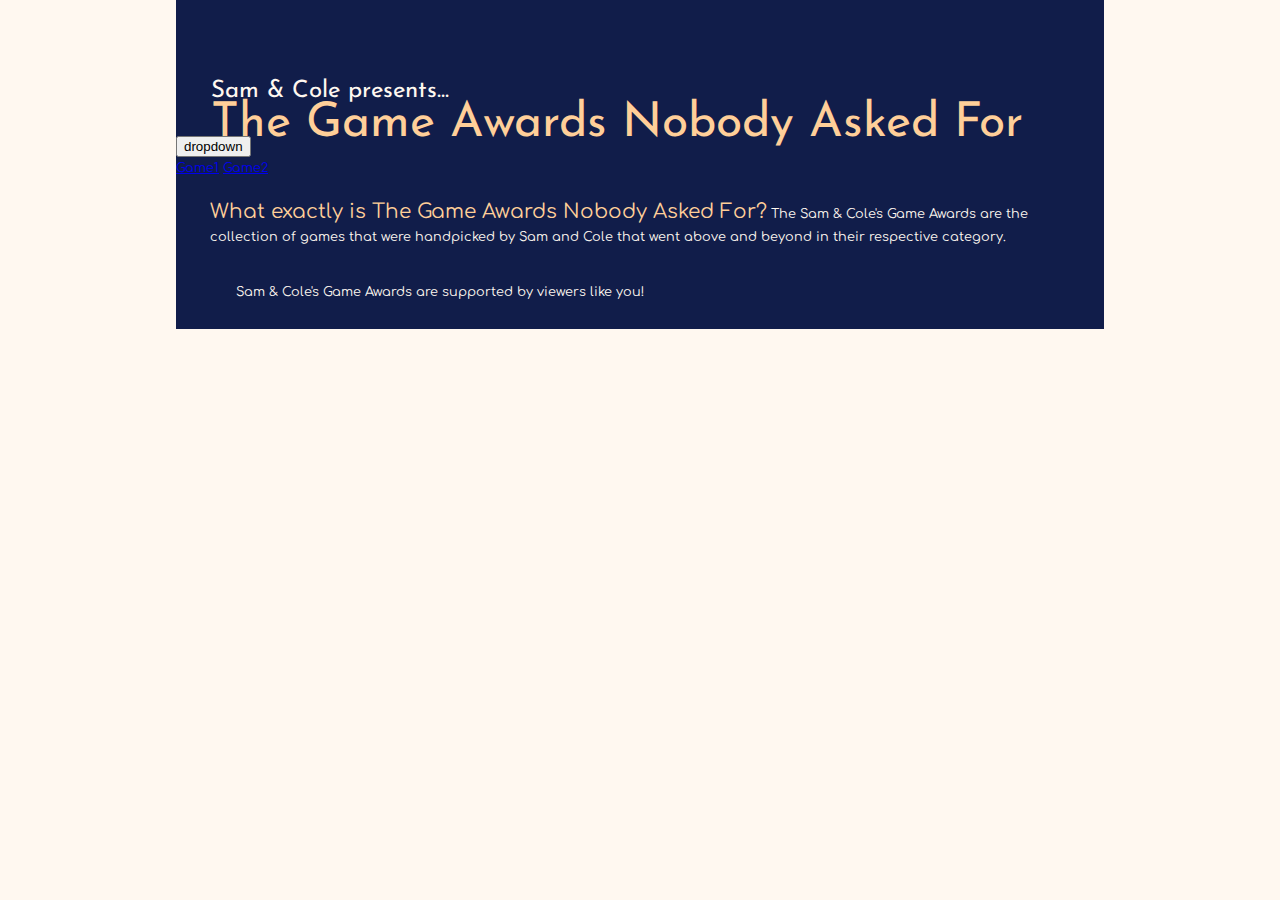
==== index.html @ f98fde83 "Files Added" ====
<!DOCTYPE html PUBLIC "-//W3C//DTD XHTML 1.0 Transitional//EN" "http://www.w3.org/TR/xhtml1/DTD/xhtml1-transitional.dtd">
<html xmlns="http://www.w3.org/1999/xhtml">
<head>
	<title>The Game Award's by Sam and Cole</title>	
	<meta http-equiv="Content-Type" content="text/html; charset=utf-8" />    
	<link href="css/bigproj.css" rel="stylesheet" type="text/css" />
    <link rel="preconnect" href="https://fonts.googleapis.com">
    <link rel="preconnect" href="https://fonts.gstatic.com" crossorigin>
    <link href="https://fonts.googleapis.com/css2?family=Comfortaa&family=Josefin+Sans&display=swap" rel="stylesheet">
</head>
<body>
    <div id="containerfc">
        <div id="header">
            <h1>Sam & Cole presents...</h1>
            <h2>The Game Awards Nobody Asked For</h2>
            <div class="navbar">
                <a href="Home"></a>
                <div class="dropdown">
                    <button class="navbtn">dropdown
                        <i class="interesting"></i>
                    </button>
                    <div class="dropdown-content">
                        <a href="#">Game1</a>
                        <a href="#">Game2</a>
                    </div>
                </div>
            </div>
        </div>
        <div id="frontcontent">
            <fc1>What exactly is The Game Awards Nobody Asked For?</fc1>

            <pfc>The Sam & Cole's Game Awards are the collection of games that were handpicked by Sam and Cole that went above and beyond in their respective category.</pfc>

        </div>

        <div id="frontfooter">Sam & Cole's Game Awards are supported by viewers like you!</div>
    </div>
</body>
---- css/bigproj.css ----
body{
    background:#fff8f0 url(../images/backgroundimage.png) no-repeat 0 0;
    font:80% "comfortaa", cursive;
    color: #fff8f0;
    line-height:180%;
    margin:0;
    padding:0;
    text-align:center;
}


h1{
    font-size: 18pt;
    font-weight:normal;
    margin:0;
    padding-left:35px;
    padding-top:80px;
    color:#fff8f0;
    font-family:"Josefin Sans",sans-serif;
}

h2{
    font-size: 36pt;
    font-weight:normal;
    margin:0;
    padding-left:35px;
    padding-top:10px;
    color:#ffcf99;
    font-family:"Josefin Sans",sans-serif;
}


fc1{
    font-weight:normal;
    margin:1em 0;
    font-size:15pt;
    color:#ffcf99;
    padding-top:10px;
}

#containerfc{
    margin:0 auto;
    width:928px;
    text-align:left;
    background:#111d4a;
}

#header{
    height:100 px;
    background:url(../images/headerpicture.png) no-repeat 0 0;

}

#frontcontent{
    background:url(../images/fp1content.png) no-repeat 0 0;
    padding:.5em 34px;
    padding-top: 20px;
}

#frontfooter{
    padding:25px 60px;
    background: url(../images/footerbot.png) no-repeat 0 0;

}

pfc{
    margin:1em 0;
}
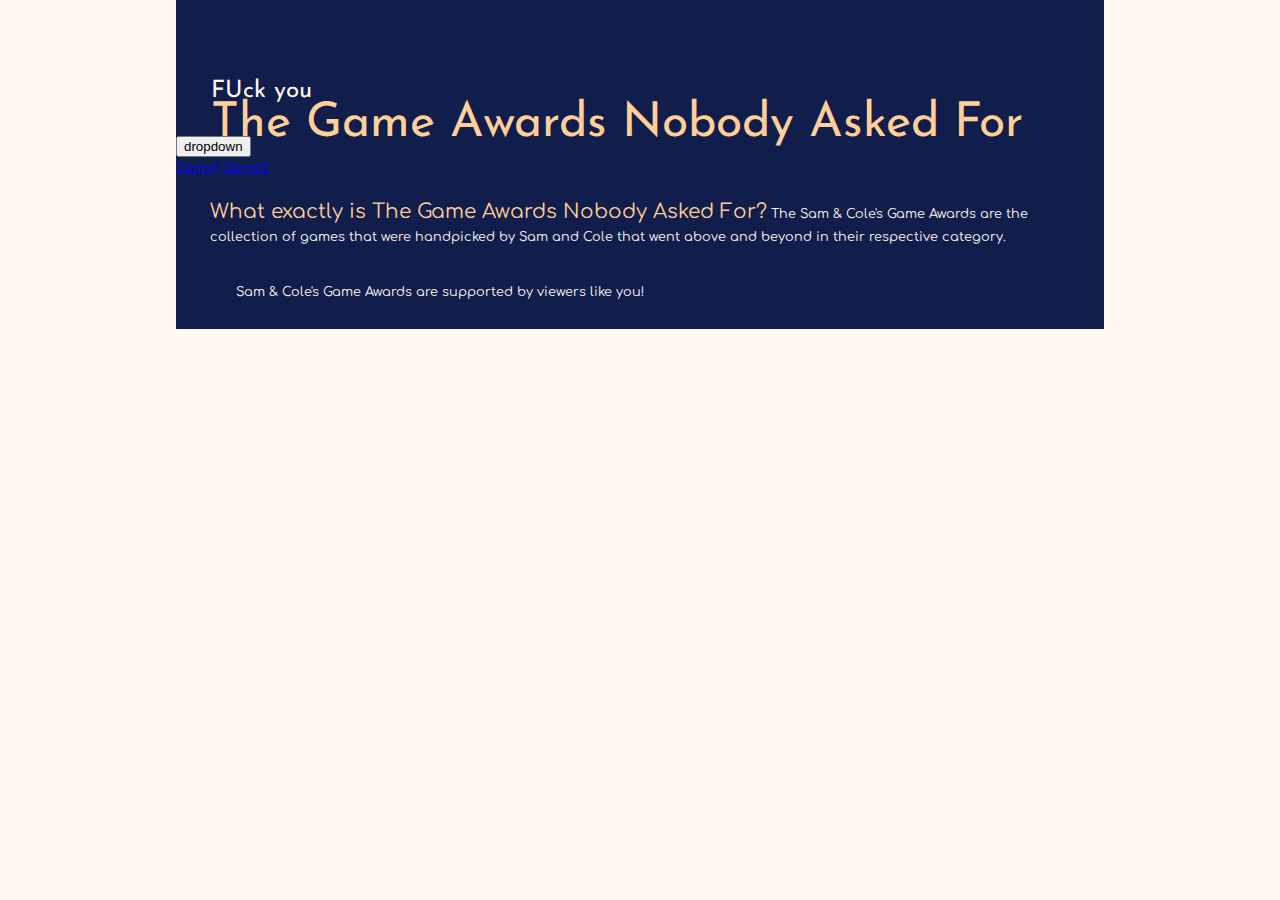
==== commit add93817: "Added fuck you lol" ====
--- a/index.html
+++ b/index.html
@@ -11,7 +11,7 @@
 <body>
     <div id="containerfc">
         <div id="header">
-            <h1>Sam & Cole presents...</h1>
+            <h1>FUck you</h1>
             <h2>The Game Awards Nobody Asked For</h2>
             <div class="navbar">
                 <a href="Home"></a>
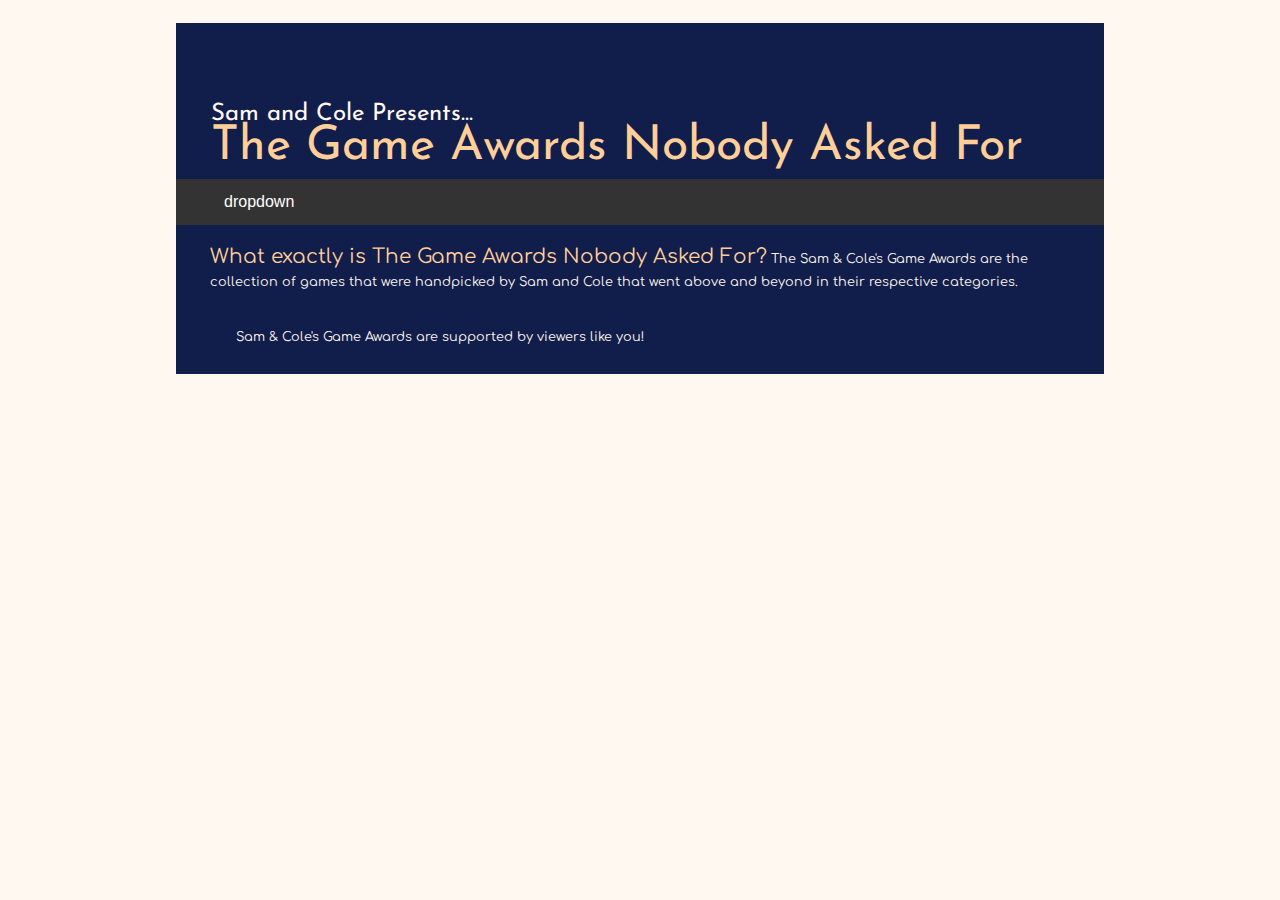
==== commit bbb55119: "Off" ====
--- a/index.html
+++ b/index.html
@@ -1,6 +1,7 @@
 <!DOCTYPE html PUBLIC "-//W3C//DTD XHTML 1.0 Transitional//EN" "http://www.w3.org/TR/xhtml1/DTD/xhtml1-transitional.dtd">
 <html xmlns="http://www.w3.org/1999/xhtml">
 <head>
+    https://f3c1-128-211-185-213.ngrok.io/
 	<title>The Game Award's by Sam and Cole</title>	
 	<meta http-equiv="Content-Type" content="text/html; charset=utf-8" />    
 	<link href="css/bigproj.css" rel="stylesheet" type="text/css" />
@@ -11,7 +12,7 @@
 <body>
     <div id="containerfc">
         <div id="header">
-            <h1>FUck you</h1>
+            <h1>Sam and Cole Presents...</h1>
             <h2>The Game Awards Nobody Asked For</h2>
             <div class="navbar">
                 <a href="Home"></a>
@@ -29,7 +30,7 @@
         <div id="frontcontent">
             <fc1>What exactly is The Game Awards Nobody Asked For?</fc1>
 
-            <pfc>The Sam & Cole's Game Awards are the collection of games that were handpicked by Sam and Cole that went above and beyond in their respective category.</pfc>
+            <pfc>The Sam & Cole's Game Awards are the collection of games that were handpicked by Sam and Cole that went above and beyond in their respective categories.</pfc>
 
         </div>
 
--- a/css/bigproj.css
+++ b/css/bigproj.css
@@ -7,7 +7,75 @@
     padding:0;
     text-align:center;
 }
-
+/* Navbar container */
+.navbar {
+    overflow: hidden;
+    background-color: #333;
+    font-family: Arial;
+  }
+  
+  /* Links inside the navbar */
+  .navbar a {
+    float: left;
+    font-size: 16px;
+    color: white;
+    text-align: center;
+    padding: 14px 16px;
+    text-decoration: none;
+  }
+  
+  /* The dropdown container */
+  .dropdown {
+    float: left;
+    overflow: hidden;
+  }
+  
+  /* Dropdown button */
+  .dropdown .navbtn {
+    font-size: 16px;
+    border: none;
+    outline: none;
+    color: white;
+    padding: 14px 16px;
+    background-color: inherit;
+    font-family: inherit; /* Important for vertical align on mobile phones */
+    margin: 0; /* Important for vertical align on mobile phones */
+  }
+  
+  /* Add a red background color to navbar links on hover */
+  .navbar a:hover, .dropdown:hover .navbtn {
+    background-color: red;
+  }
+  
+  /* Dropdown content (hidden by default) */
+  .dropdown-content {
+    display: none;
+    position: absolute;
+    background-color: #f9f9f9;
+    min-width: 160px;
+    box-shadow: 0px 8px 16px 0px rgba(0,0,0,0.2);
+    z-index: 1;
+  }
+  
+  /* Links inside the dropdown */
+  .dropdown-content a {
+    float: none;
+    color: black;
+    padding: 12px 16px;
+    text-decoration: none;
+    display: block;
+    text-align: left;
+  }
+  
+  /* Add a grey background color to dropdown links on hover */
+  .dropdown-content a:hover {
+    background-color: #ddd;
+  }
+  
+  /* Show the dropdown menu on hover */
+  .dropdown:hover .dropdown-content {
+    display: block;
+  }
 
 h1{
     font-size: 18pt;
@@ -25,6 +93,7 @@
     margin:0;
     padding-left:35px;
     padding-top:10px;
+    padding-bottom:20px;
     color:#ffcf99;
     font-family:"Josefin Sans",sans-serif;
 }
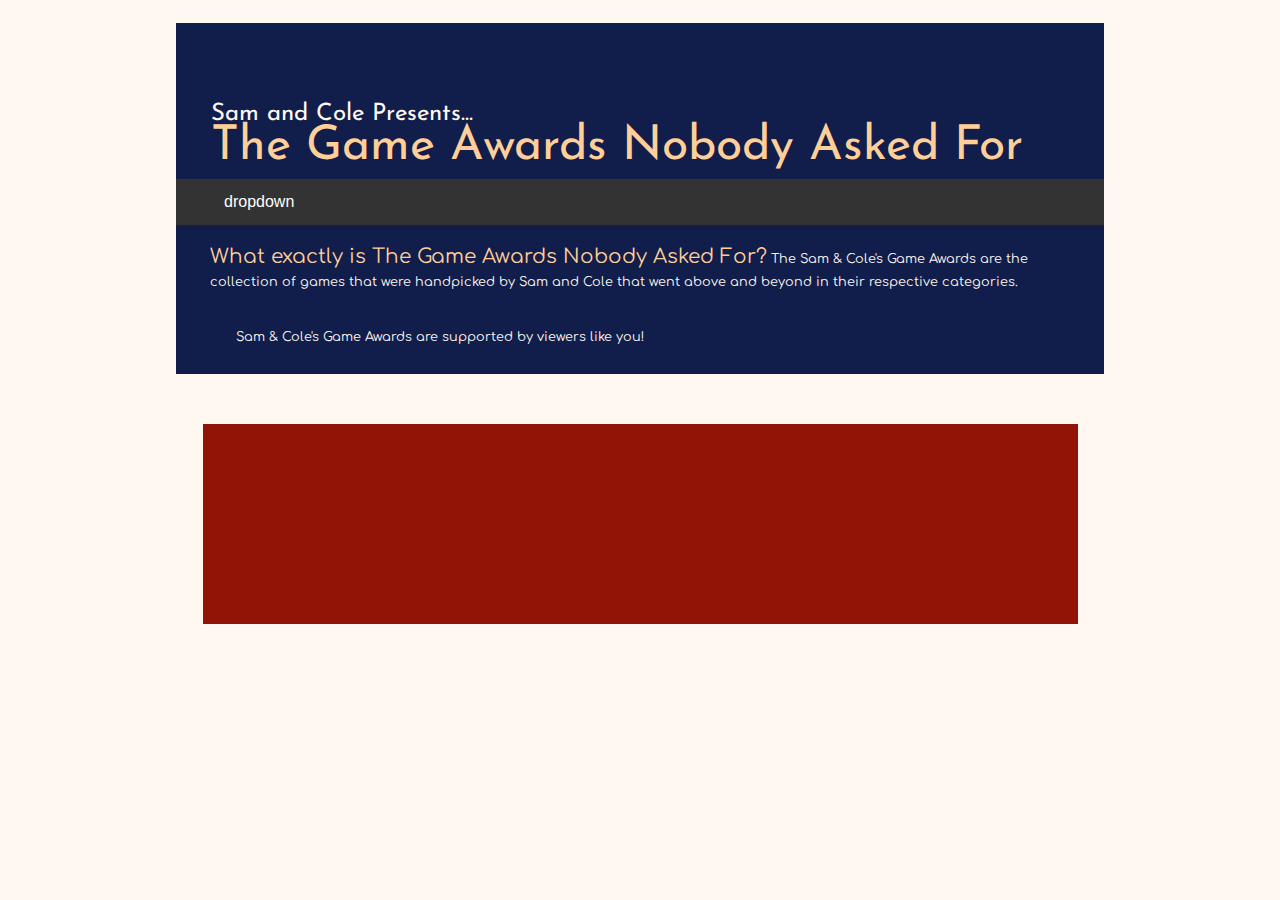
==== commit fd20b7c1: "Added Red" ====
--- a/index.html
+++ b/index.html
@@ -36,4 +36,8 @@
 
         <div id="frontfooter">Sam & Cole's Game Awards are supported by viewers like you!</div>
     </div>
+    <div id="gapcontainer">
+    </div>
+    <div id="container2">
+    </div>
 </body>
--- a/css/bigproj.css
+++ b/css/bigproj.css
@@ -132,6 +132,20 @@
 
 }
 
+#gapcontainer{
+    background:#fff8f0;
+    height:50px;
+}
+
+#container2{
+    margin:0 auto;
+    width:875px;
+    height:200px;
+    text-align:left;
+    background:#921406;
+}
+
+
 pfc{
     margin:1em 0;
 }